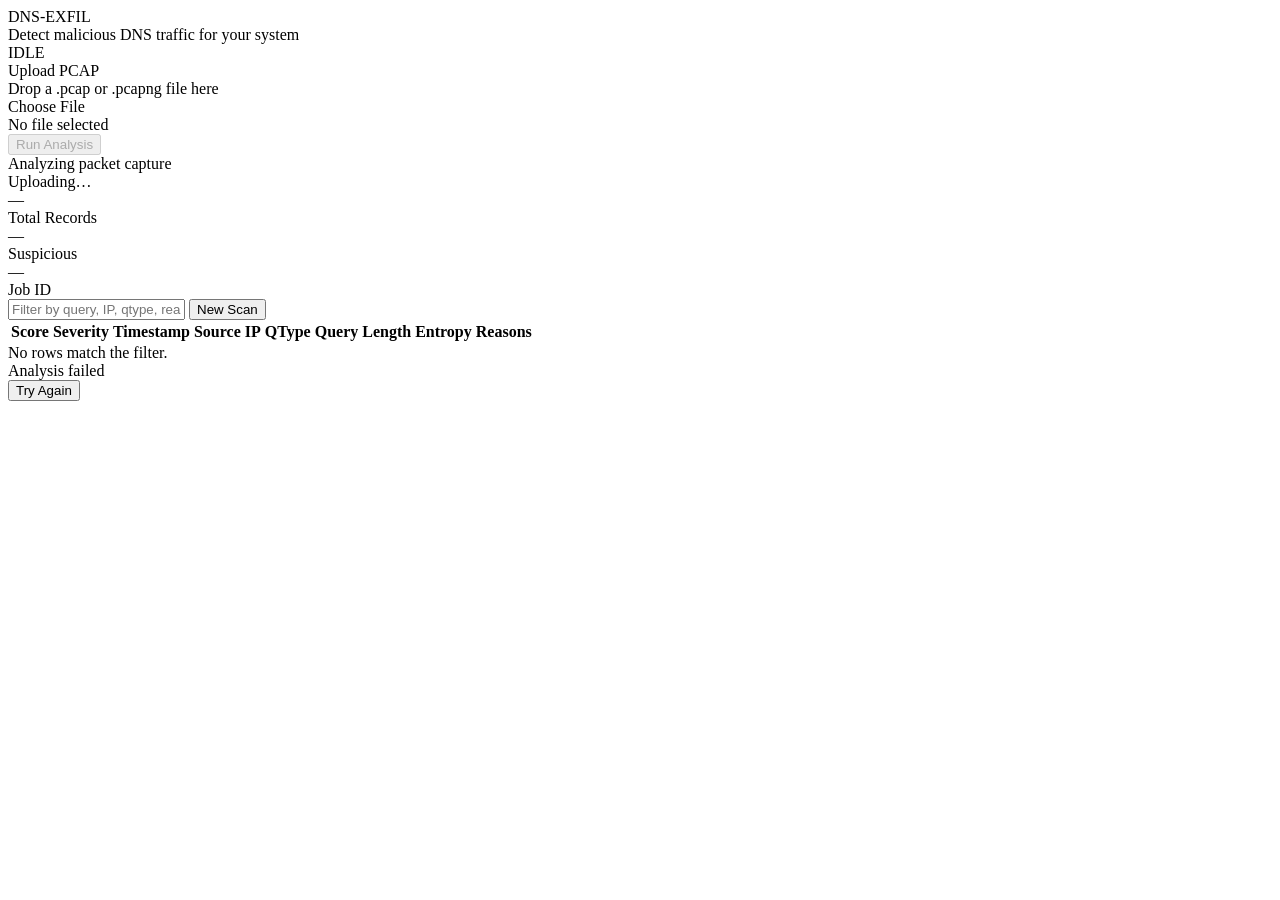
==== backend/frontend/index.html @ df1e7434 "feat: containerized" ====
<!doctype html>
<html lang="en">
  <head>
    <meta charset="UTF-8" />
    <meta name="viewport" content="width=device-width, initial-scale=1.0" />
    <title>DNS-EXFIL Detector</title>
    <link rel="stylesheet" href="static/style.css" />
  </head>
  <body>
    <div class="bg-grid"></div>

    <header class="topbar">
      <div>
        <div class="brand">DNS-EXFIL</div>
        <div class="subtitle">Detect malicious DNS traffic for your system</div>
      </div>
      <div class="status-pill" id="statusPill">IDLE</div>
    </header>

    <main class="shell">
      <section class="panel upload-panel" id="uploadPanel">
        <div class="dropzone" id="dropZone">
          <div class="drop-title">Upload PCAP</div>
          <div class="drop-subtitle">Drop a .pcap or .pcapng file here</div>
          <label class="choose-btn" for="fileInput">Choose File</label>
          <input id="fileInput" type="file" accept=".pcap,.pcapng" hidden />
          <div class="file-name" id="fileName">No file selected</div>
        </div>

        <button class="run-btn" id="analyzeBtn" disabled>Run Analysis</button>
      </section>

      <section class="panel hidden" id="progressPanel">
        <div class="progress-head">Analyzing packet capture</div>
        <div class="progress-line">
          <div class="loader"></div>
          <span id="progressText">Uploading…</span>
        </div>
      </section>

      <section class="panel hidden" id="resultsPanel">
        <div class="summary-grid">
          <div class="stat">
            <div class="stat-value" id="metricTotal">—</div>
            <div class="stat-label">Total Records</div>
          </div>
          <div class="stat danger">
            <div class="stat-value" id="metricSuspicious">—</div>
            <div class="stat-label">Suspicious</div>
          </div>
          <div class="stat">
            <div class="stat-value mono" id="metricJob">—</div>
            <div class="stat-label">Job ID</div>
          </div>
        </div>

        <div class="toolbar">
          <input
            id="filterInput"
            class="search"
            placeholder="Filter by query, IP, qtype, reason…"
          />
          <button class="ghost-btn" id="resetBtn">New Scan</button>
        </div>

        <div class="table-wrap">
          <table class="results-table">
            <thead>
              <tr>
                <th>Score</th>
                <th>Severity</th>
                <th>Timestamp</th>
                <th>Source IP</th>
                <th>QType</th>
                <th>Query</th>
                <th>Length</th>
                <th>Entropy</th>
                <th>Reasons</th>
              </tr>
            </thead>
            <tbody id="resultsBody"></tbody>
          </table>
          <div class="empty hidden" id="noResults">
            No rows match the filter.
          </div>
        </div>
      </section>

      <section class="panel error hidden" id="errorPanel">
        <div class="error-title">Analysis failed</div>
        <div class="error-msg" id="errorMsg"></div>
        <button class="ghost-btn" id="errorResetBtn">Try Again</button>
      </section>
    </main>

    <script src="static/app.js"></script>
  </body>
</html>
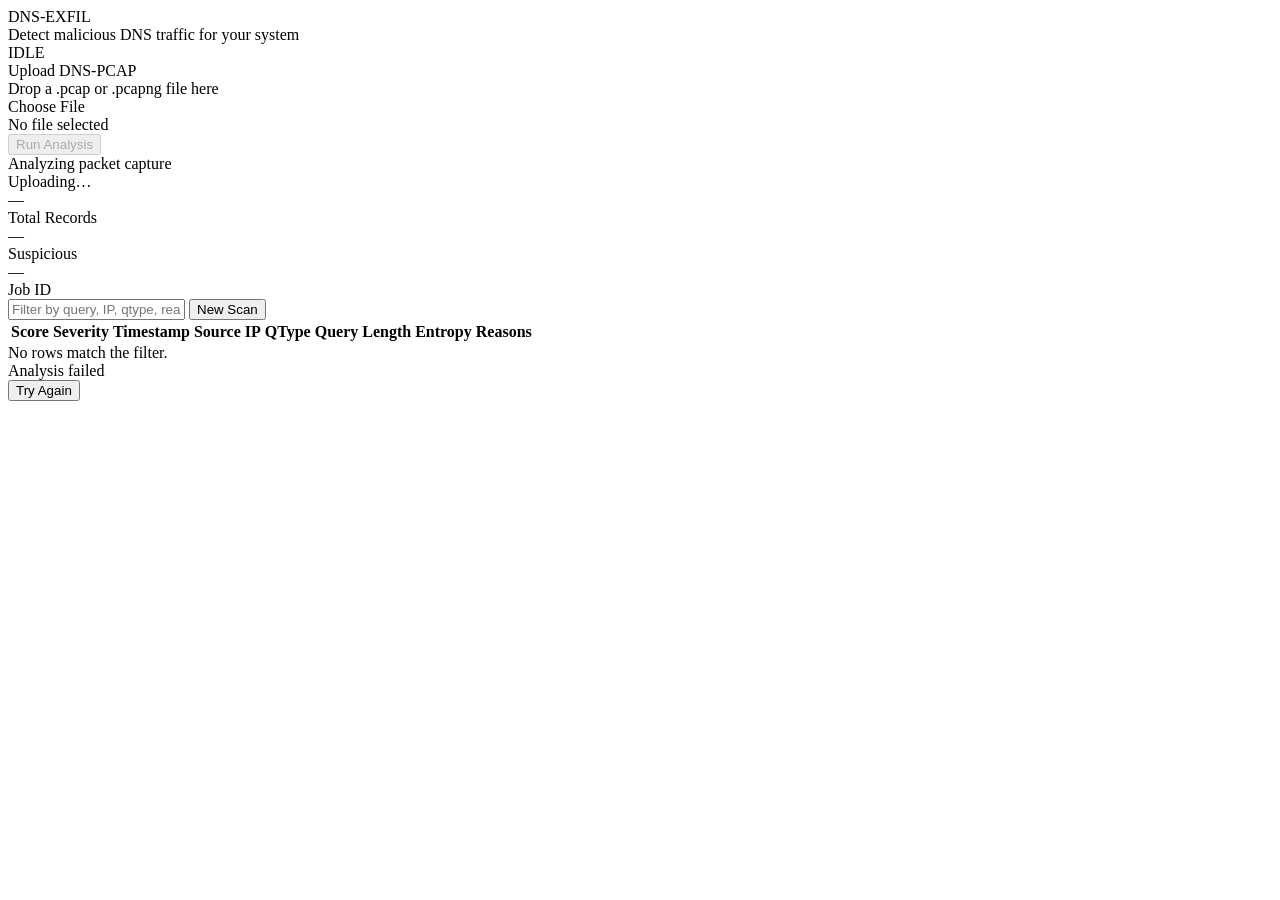
==== commit 0666a152: "chore: misc" ====
--- a/backend/frontend/index.html
+++ b/backend/frontend/index.html
@@ -5,6 +5,32 @@
     <meta name="viewport" content="width=device-width, initial-scale=1.0" />
     <title>DNS-EXFIL Detector</title>
     <link rel="stylesheet" href="static/style.css" />
+
+    <!-- Favicons -->
+    <link rel="icon" type="image/x-icon" href="/static/favicon.ico" />
+    <link
+      rel="icon"
+      type="image/png"
+      sizes="96x96"
+      href="/static/favicon-96x96.png"
+    />
+
+    <link rel="apple-touch-icon" href="/static/apple-touch-icon.png" />
+
+    <link rel="manifest" href="/static/site.webmanifest" />
+
+    <link
+      rel="icon"
+      type="image/png"
+      sizes="192x192"
+      href="/static/web-app-manifest-192x192.png"
+    />
+    <link
+      rel="icon"
+      type="image/png"
+      sizes="512x512"
+      href="/static/web-app-manifest-512x512.png"
+    />
   </head>
   <body>
     <div class="bg-grid"></div>
@@ -20,7 +46,7 @@
     <main class="shell">
       <section class="panel upload-panel" id="uploadPanel">
         <div class="dropzone" id="dropZone">
-          <div class="drop-title">Upload PCAP</div>
+          <div class="drop-title">Upload DNS-PCAP</div>
           <div class="drop-subtitle">Drop a .pcap or .pcapng file here</div>
           <label class="choose-btn" for="fileInput">Choose File</label>
           <input id="fileInput" type="file" accept=".pcap,.pcapng" hidden />
